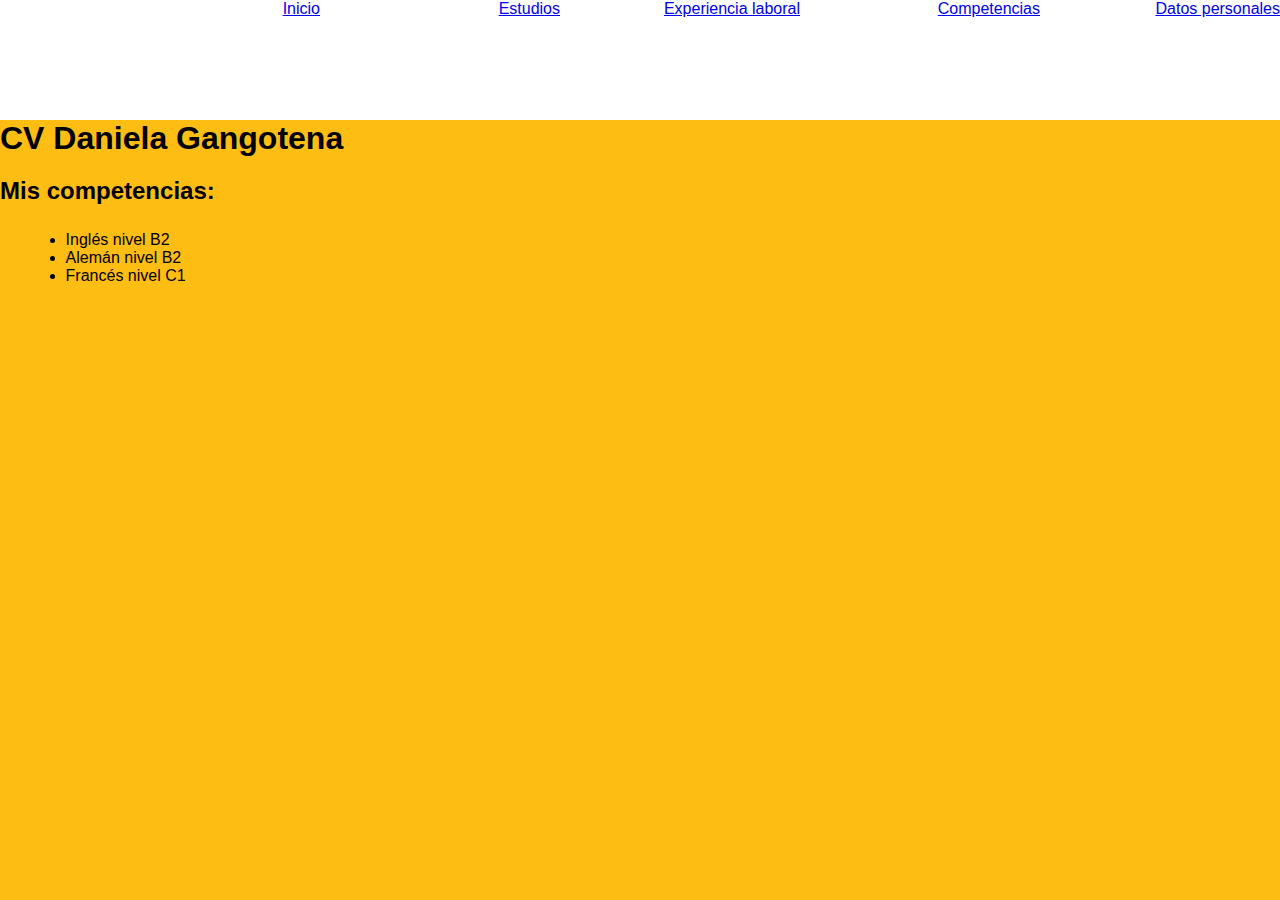
==== competencias.html @ a3f7fb30 "cvdaniela" ====
<!DOCTYPE html>
<html lang="es">

<head>
    <meta charset="UTF-8">
    <meta name="viewport" content="width=device-width, initial-scale=1.0">
    <title>CV Daniela Gangotena</title>
    <link rel="stylesheet" href="styles/styles.css">
</head>

<body>
    <nav class="navegador">
        <ul>
            <li><a href="datos_personales.html">Datos personales</a></li>
            <li><a href="competencias.html">Competencias</a></li>
            <li><a href="experiencia_laboral.html">Experiencia laboral</a></li>
            <li><a href="estudios.html">Estudios</a></li>
            <li><a href="index.html">Inicio</a></li>
    </nav>
    </ul>
    <h1>CV Daniela Gangotena</h1>
    <h2 class="subtitulo">Mis competencias:</h2>
    <ul class="idiomas">
        <li>Inglés nivel B2
        <li>Alemán nivel B2
        <li>Francés nivel C1
    </ul>
    <ul>


        <p></p>
</body>

</html>
---- styles/styles.css ----
body {
    font-family: Arial, sans-serif;
    background-color: #fdbd12;
    margin: 0px;
}
h1 {
    font-family: Arial, sans-serif;
    background-color: #fdbd12;
    margin: 0px;
}

.navegador {
    background-color: white;
    position: initial;
    color: black;
    text-align: start;
    height: 120px;
    
}

.navegador ul {
    background-color: white;
    margin: 0px;
    list-style-type: none;
}

.navegador li {
    background-color: white;
    float: right;
    text-align: right;
    width: 15em;
    
}




h3 {
    font-family: sans-serif;
    color: black;
    text-align: left;
    font-weight: bold;
}

li {
    font-family: sans-serif;
    color: black;
    text-align: left;
    text-decoration-thickness: auto;

}


.fotocv {
    border-radius: 0%;
    border-width: 150px;
    border: 10px solid white;
    margin-top:15px;
    margin-left: 25px;
    height:500px ;width:450px;
    }
.logo{border-radius: 0%;
    height:120px;
    width: 33em;}
p {
    font-family: sans-serif;
    color: black;
    text-align: left;
    font-weight: bold;
}

.estudios {
    font-family: sans-serif;
    color: black;
    text-align: left;
    margin-left: 2%;
    margin-right: 2%;
    margin-top: 2%;
    margin-bottom: 2%;

}

.mis_estudios {
    font-family: sans-serif;
    color: black;
    text-align: left;
    padding: 40px 0;
}

.idiomas {
    font-family: sans-serif;
    color: black;
    text-align: left;
    margin-left: 2%;
    margin-right: 2%;
    margin-top: 2%;
    margin-bottom: 2%
}

.datospersonales {
    font-family: sans-serif;
    color: black;
    text-align: left;
    margin-left: 2%;
    margin-right: 2%;
    margin-top: 2%;
    margin-bottom: 2%
}

.subtitulo {
    font-family: sans-serif;
    color: black;
    text-align: left;
    font-weight: bold
}

.negritas {
    font-weight: bold;
}

.sinnegrita {
    font-weight: normal
}
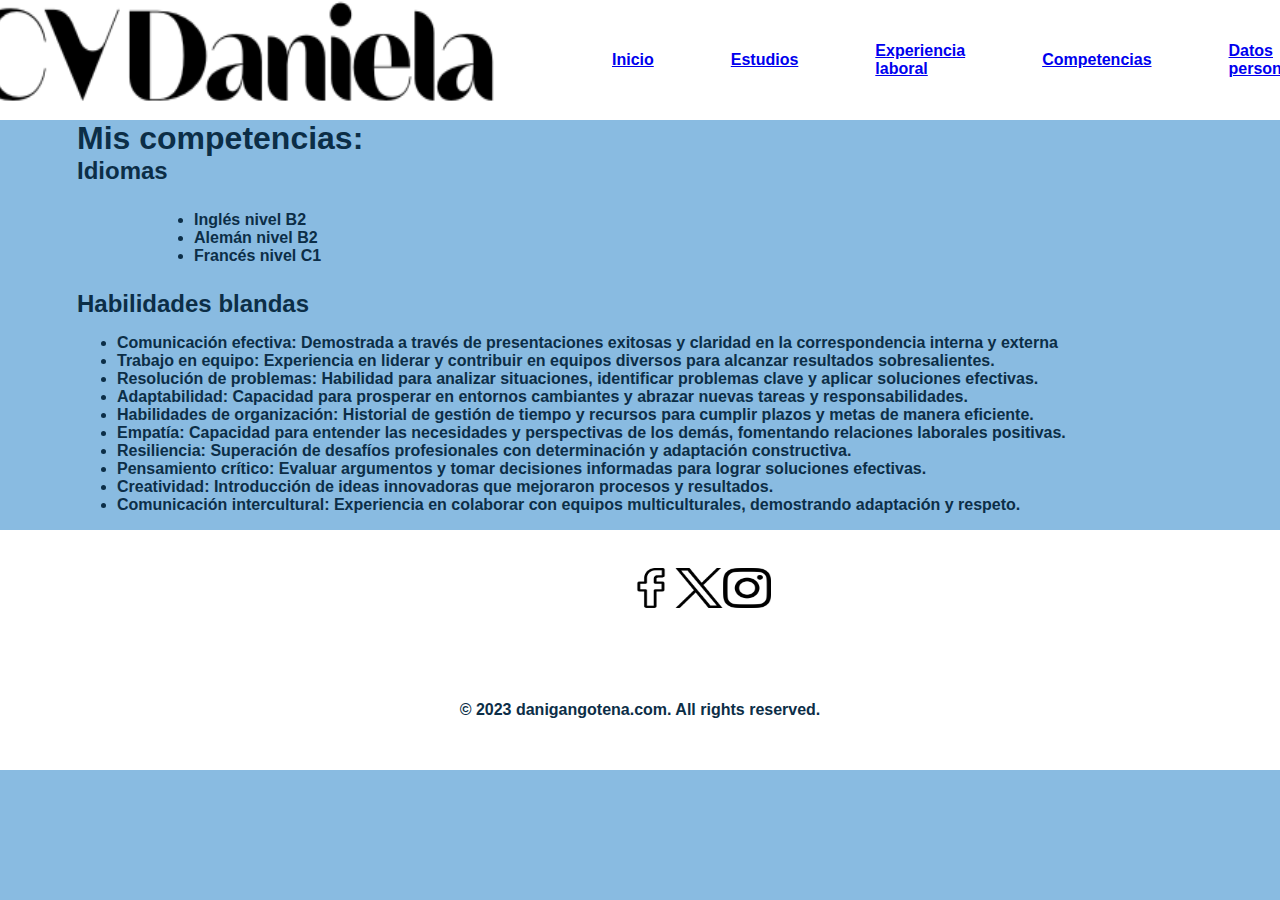
==== commit 4bf633f7: "cambios" ====
--- a/competencias.html
+++ b/competencias.html
@@ -10,25 +10,64 @@
 
 <body>
     <nav class="navegador">
+        <img class=logo src=img/cvdanielagangotena.png alt="logo">
         <ul>
+            <li><a href="index.html">Inicio</a></li>
+            <li><a href="estudios.html">Estudios</a></li>
+            <li><a href="experiencia_laboral.html">Experiencia laboral</a></li>
+            <li><a href="competencias.html">Competencias</a></li>
             <li><a href="datos_personales.html">Datos personales</a></li>
-            <li><a href="competencias.html">Competencias</a></li>
-            <li><a href="experiencia_laboral.html">Experiencia laboral</a></li>
-            <li><a href="estudios.html">Estudios</a></li>
-            <li><a href="index.html">Inicio</a></li>
+        </ul>
     </nav>
     </ul>
-    <h1>CV Daniela Gangotena</h1>
-    <h2 class="subtitulo">Mis competencias:</h2>
+    <h1 class="subtitulo">Mis competencias:</h1>
+    <h2 class="subtitulo">Idiomas</h2>
     <ul class="idiomas">
-        <li>Inglés nivel B2
-        <li>Alemán nivel B2
-        <li>Francés nivel C1
+        <li class="negritas">Inglés nivel B2</li>
+        <li class="negritas">Alemán nivel B2</li>
+        <li class="negritas">Francés nivel C1</li>
     </ul>
+    <h2 class="subtitulo">Habilidades blandas</h2>
     <ul>
+        <li class="negritas">Comunicación efectiva: Demostrada a través de presentaciones exitosas y claridad en la
+            correspondencia interna y externa</li>
 
+        <li class="negritas">Trabajo en equipo: Experiencia en liderar y contribuir en equipos diversos para alcanzar
+            resultados sobresalientes.</li>
 
-        <p></p>
+        <li class="negritas"> Resolución de problemas: Habilidad para analizar situaciones, identificar problemas clave
+            y aplicar soluciones efectivas.</li>
+
+        <li class="negritas"> Adaptabilidad: Capacidad para prosperar en entornos cambiantes y abrazar nuevas tareas y
+            responsabilidades.</li>
+
+        <li class="negritas"> Habilidades de organización: Historial de gestión de tiempo y recursos para cumplir plazos
+            y metas de manera eficiente.</li>
+
+        <li class="negritas">Empatía: Capacidad para entender las necesidades y perspectivas de los demás, fomentando
+            relaciones laborales positivas.</li>
+
+        <li class="negritas"> Resiliencia: Superación de desafíos profesionales con determinación y adaptación
+            constructiva.</li>
+
+        <li class="negritas"> Pensamiento crítico: Evaluar argumentos y tomar decisiones informadas para lograr
+            soluciones efectivas.</li>
+
+        <li class="negritas"> Creatividad: Introducción de ideas innovadoras que mejoraron procesos y resultados.</li>
+        <li class="negritas">Comunicación intercultural: Experiencia en colaborar con equipos multiculturales,
+            demostrando adaptación y respeto.</li>
+    </ul>
+    <footer>
+        <ul class="footer">
+            <li class="navegador"><a href="https://www.facebook.com/profile.php?id=100057013813655"><img class="logos"
+                        src="img/facebook.png" alt="Facebook"></a></li>
+            <li class="footer"><a href="https://twitter.com/dggtn97"><img class="logos" src="img/twitter.png"
+                        alt="Twitter"></a></li>
+            <li class="footer"><a href="https://www.instagram.com/danigangotena/"><img class="logos"
+                        src="img/instagram.png" alt="Instagram"></a></li>
+        </ul>
+        <p class="footer">&copy; 2023 danigangotena.com. All rights reserved.</p>
+    </footer>
 </body>
 
 </html>--- a/styles/styles.css
+++ b/styles/styles.css
@@ -1,20 +1,39 @@
 body {
     font-family: Arial, sans-serif;
-    background-color: #fdbd12;
+    background-color: #89BBE1;
     margin: 0px;
 }
+
 h1 {
-    font-family: Arial, sans-serif;
-    background-color: #fdbd12;
+    display: block;
+    font-size: 2em;
+    margin-block-start: 0.67em;
+    margin-block-end: 0.67em;
+    margin-inline-start: 0px;
+    margin-inline-end: 0px;
+    font-weight: bold;
+    font-family: sans-serif;
+    background-color: #89BBE1;
+    margin: 0px;
+    font-weight: bold;
+    margin-left: 77px;
+}
+
+h2 {
+    font-weight: bold;
+    margin-left: 77px;
     margin: 0px;
 }
 
 .navegador {
     background-color: white;
     position: initial;
-    color: black;
+    color: #0C2E47;
     text-align: start;
     height: 120px;
+    display: flex;
+    align-items: center;
+    justify-content: center
     
 }
 
@@ -22,76 +41,90 @@
     background-color: white;
     margin: 0px;
     list-style-type: none;
+    color: #0C2E47;
+    position: initial;
+    color: #0C2E47;
+    text-align: start;
+    height: 120px;
+    display: flex;
+    align-items: center;
+    justify-content: center
 }
+
 
 .navegador li {
     background-color: white;
     float: right;
-    text-align: right;
-    width: 15em;
-    
+    text-align: left;
+    color: #0C2E47;
+    font-weight: bold;
+
 }
 
 
-
-
-h3 {
-    font-family: sans-serif;
-    color: black;
-    text-align: left;
+.titulo {
+    padding: 10px;
+    float: right;
     font-weight: bold;
+    margin-left: 77px;
 }
 
 li {
     font-family: sans-serif;
-    color: black;
+    color: #0C2E47;
     text-align: left;
     text-decoration-thickness: auto;
+    margin-left: 77px;
 
 }
 
 
 .fotocv {
-    border-radius: 0%;
+    border-radius: 27%;
     border-width: 150px;
     border: 10px solid white;
-    margin-top:15px;
-    margin-left: 25px;
-    height:500px ;width:450px;
-    }
-.logo{border-radius: 0%;
-    height:120px;
-    width: 33em;}
+    margin-top: 15px;
+    margin-bottom: 140px;
+    margin-left: 825px;
+    height: 500px;
+    width: 450px;
+}
+
+.logos {
+    border-radius: 0%;
+    height: 40px;
+    width: 3em;
+}
+
+.logo {
+    border-radius: 0%;
+    height: 120px;
+    width: 33em;
+}
 p {
     font-family: sans-serif;
-    color: black;
+    color: #0C2E47;
     text-align: left;
     font-weight: bold;
+    margin-left: 77px;
 }
 
 .estudios {
     font-family: sans-serif;
-    color: black;
-    text-align: left;
-    margin-left: 2%;
-    margin-right: 2%;
-    margin-top: 2%;
-    margin-bottom: 2%;
+    color: #0C2E47;
+    text-align: center;
+    margin-right: 5%;
+    margin-top: 15%;
+    margin-left: 77px;
 
 }
 
-.mis_estudios {
-    font-family: sans-serif;
-    color: black;
-    text-align: left;
-    padding: 40px 0;
-}
 
 .idiomas {
     font-family: sans-serif;
-    color: black;
+    color: #0C2E47;
     text-align: left;
-    margin-left: 2%;
+    margin-left: 77px;
     margin-right: 2%;
     margin-top: 2%;
     margin-bottom: 2%
@@ -99,19 +132,19 @@
 
 .datospersonales {
     font-family: sans-serif;
-    color: black;
+    color: #0C2E47;
     text-align: left;
-    margin-left: 2%;
-    margin-right: 2%;
-    margin-top: 2%;
-    margin-bottom: 2%
+    margin-left: 77px;
+    margin-right: 5%;
+    margin-top: 15%;
 }
 
 .subtitulo {
     font-family: sans-serif;
-    color: black;
+    color:#0C2E47;
     text-align: left;
-    font-weight: bold
+    font-weight: bold;
+    margin-left: 77px;
 }
 
 .negritas {
@@ -120,4 +153,15 @@
 
 .sinnegrita {
     font-weight: normal
-}+}
+.footer{ background-color: white;
+    margin: 0px;
+    list-style-type: none;
+    color: #0C2E47;
+    position: initial;
+    color: #0C2E47;
+    text-align: start;
+    height: 120px;
+    display: flex;
+    align-items: center;
+    justify-content: center}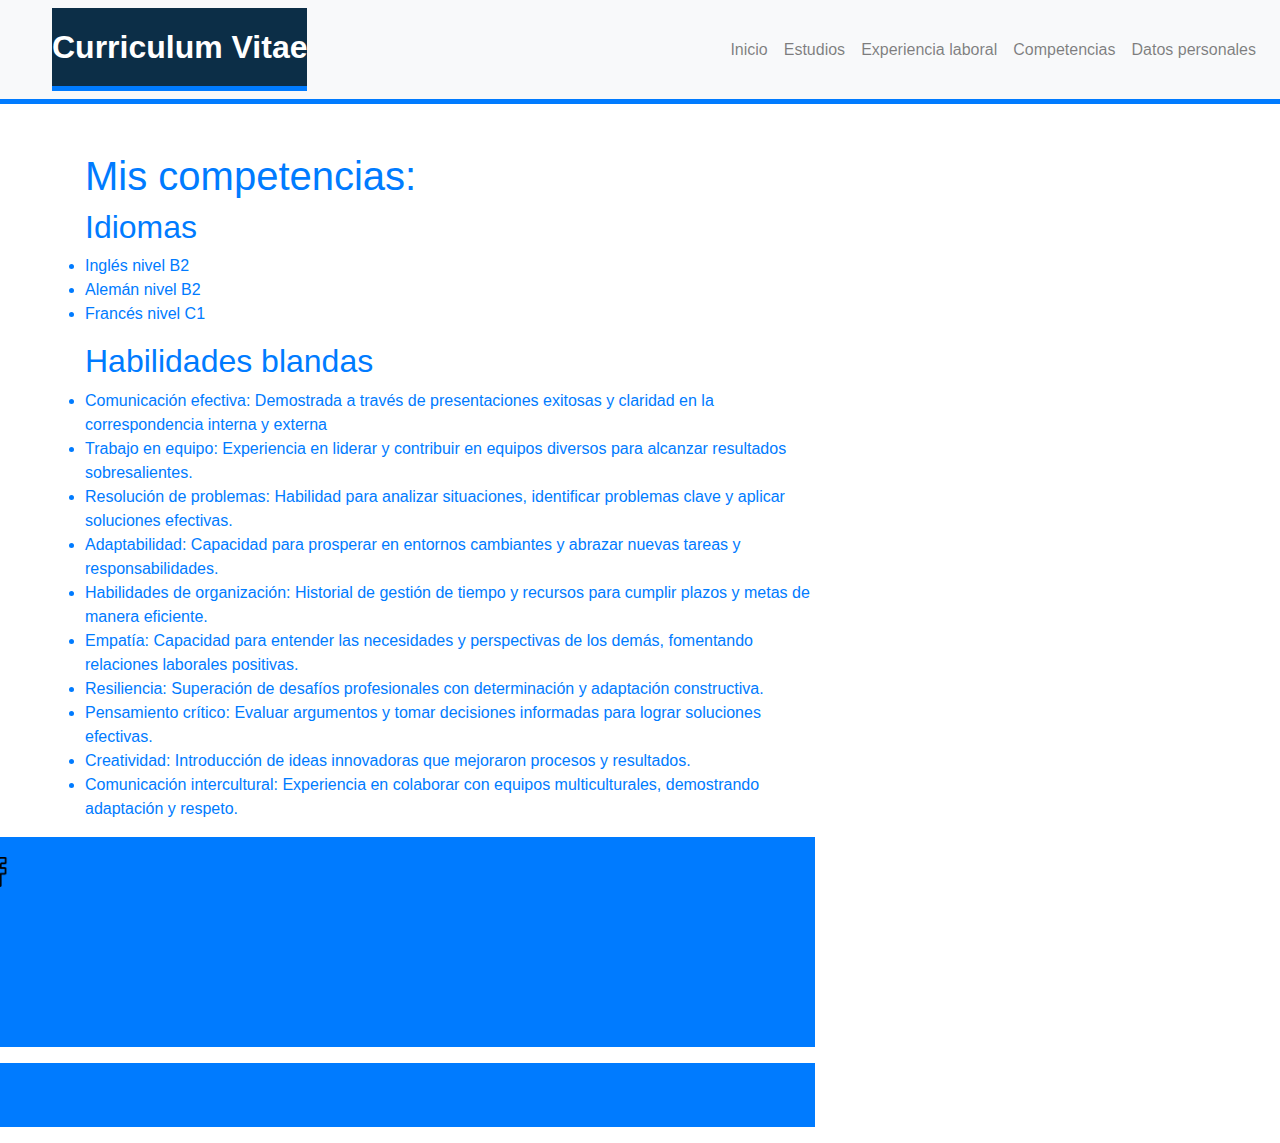
==== commit 45e5ad79: "." ====
--- a/competencias.html
+++ b/competencias.html
@@ -6,20 +6,32 @@
     <meta name="viewport" content="width=device-width, initial-scale=1.0">
     <title>CV Daniela Gangotena</title>
     <link rel="stylesheet" href="styles/styles.css">
+    <link rel="stylesheet" href="https://maxcdn.bootstrapcdn.com/bootstrap/4.5.2/css/bootstrap.min.css">
 </head>
 
 <body>
-    <nav class="navegador">
-        <img class=logo src=img/cvdanielagangotena.png alt="logo">
-        <ul>
-            <li><a href="index.html">Inicio</a></li>
-            <li><a href="estudios.html">Estudios</a></li>
-            <li><a href="experiencia_laboral.html">Experiencia laboral</a></li>
-            <li><a href="competencias.html">Competencias</a></li>
-            <li><a href="datos_personales.html">Datos personales</a></li>
-        </ul>
+    <nav class="navbar navbar-expand-lg navbar-light bg-light">
+        <a class="navbar-brand" href="index.html"></a>
+        <button class="navbar-toggler" type="button" data-toggle="collapse" data-target="#navbarNav"
+            aria-controls="navbarNav" aria-expanded="false" aria-label="Toggle navigation">
+            <span class="navbar-toggler-icon"></span>
+        </button>
+        <div class="logo">
+            <span>Curriculum Vitae</span>
+        </div>
+        <div class="collapse navbar-collapse" id="navbarNav">
+            <ul class="navbar-nav ml-auto">
+                <li class="nav-item"><a class="nav-link" href="index.html">Inicio</a></li>
+                <li class="nav-item"><a class="nav-link" href="estudios.html">Estudios</a></li>
+                <li class="nav-item"><a class="nav-link" href="experiencia_laboral.html">Experiencia laboral</a></li>
+                <li class="nav-item"><a class="nav-link" href="competencias.html">Competencias</a></li>
+                <li class="nav-item"><a class="nav-link" href="datos_personales.html">Datos personales</a></li>
+            </ul>
+        </div>
     </nav>
-    </ul>
+    <div class="container mt-5">
+        <div class="row">
+            <div class="col-md-8">
     <h1 class="subtitulo">Mis competencias:</h1>
     <h2 class="subtitulo">Idiomas</h2>
     <ul class="idiomas">
@@ -59,12 +71,13 @@
     </ul>
     <footer>
         <ul class="footer">
-            <li class="navegador"><a href="https://www.facebook.com/profile.php?id=100057013813655"><img class="logos"
-                        src="img/facebook.png" alt="Facebook"></a></li>
-            <li class="footer"><a href="https://twitter.com/dggtn97"><img class="logos" src="img/twitter.png"
-                        alt="Twitter"></a></li>
-            <li class="footer"><a href="https://www.instagram.com/danigangotena/"><img class="logos"
-                        src="img/instagram.png" alt="Instagram"></a></li>
+            <li class="navegador"><a
+                    href="https://www.facebook.com/profile.php?id=100057013813655"><img
+                        class="logos" src="img/facebook.png" alt="Facebook"></a></li>
+            <li class="footer"><a href="https://twitter.com/dggtn97"><img class="logos"
+                        src="img/twitter.png" alt="Twitter"></a></li>
+            <li class="footer"><a href="https://www.instagram.com/danigangotena/"><img
+                        class="logos" src="img/instagram.png" alt="Instagram"></a></li>
         </ul>
         <p class="footer">&copy; 2023 danigangotena.com. All rights reserved.</p>
     </footer>
--- a/styles/styles.css
+++ b/styles/styles.css
@@ -1,167 +1,102 @@
+/* Reset default margin and padding */
+* {
+    margin: 0;
+    padding: 0;
+    box-sizing: border-box;
+}
+
+/* Global styles */
 body {
     font-family: Arial, sans-serif;
-    background-color: #89BBE1;
-    margin: 0px;
-}
-
-h1 {
-    display: block;
-    font-size: 2em;
-    margin-block-start: 0.67em;
-    margin-block-end: 0.67em;
-    margin-inline-start: 0px;
-    margin-inline-end: 0px;
-    font-weight: bold;
-    font-family: sans-serif;
-    background-color: #89BBE1;
-    margin: 0px;
-    font-weight: bold;
-    margin-left: 77px;
-}
-
-h2 {
-    font-weight: bold;
-    margin-left: 77px;
-    margin: 0px;
-}
-
-.navegador {
-    background-color: white;
-    position: initial;
-    color: #0C2E47;
-    text-align: start;
-    height: 120px;
-    display: flex;
-    align-items: center;
-    justify-content: center
-    
-}
-
-.navegador ul {
-    background-color: white;
-    margin: 0px;
-    list-style-type: none;
-    color: #0C2E47;
-    position: initial;
-    color: #0C2E47;
-    text-align: start;
-    height: 120px;
-    display: flex;
-    align-items: center;
-    justify-content: center
+    color:#007bff;
 }
 
 
-.navegador li {
-    background-color: white;
-    float: right;
-    text-align: left;
-    color: #0C2E47;
-    font-weight: bold;
-
+/* Navbar styles */
+.navbar {
+    text-align: center;
+    padding: 15px 0;
+    border-bottom: 5px solid #007bff;
 }
 
-
-.titulo {
-    padding: 10px;
-    float: right;
-    font-weight: bold;
-    margin-left: 77px;
+.navbar-brand {
+    margin-left: 20px;
 }
 
-li {
-    font-family: sans-serif;
-    color: #0C2E47;
-    text-align: left;
-    text-decoration-thickness: auto;
-    margin-left: 77px;
-
+.navbar-toggler-icon {
+    background-color:#007bff;
 }
 
-
-.fotocv {
-    border-radius: 27%;
-    border-width: 150px;
-    border: 10px solid white;
-    margin-top: 15px;
-    margin-bottom: 140px;
-    margin-left: 825px;
-    height: 500px;
-    width: 450px;
+.navbar-nav {
+    color:#007bff;
+    transition: color 0.2s;
+}
+.nav-link {
+    color: #007bff;
+    transition: color 0.2s;
 }
 
-.logos {
-    border-radius: 0%;
-    height: 40px;
-    width: 3em;
+.navbar-nav .nav-link:hover {
+    color: #007bff;
 }
 
-.logo {
-    border-radius: 0%;
-    height: 120px;
-    width: 33em;
-}
-p {
-    font-family: sans-serif;
-    color: #0C2E47;
-    text-align: left;
-    font-weight: bold;
-    margin-left: 77px;
+/* Container for content */
+.container {
+    margin-top: 50px;
+    color: #007bff;
 }
 
-.estudios {
-    font-family: sans-serif;
-    color: #0C2E47;
+/* Centered text style */
+.text-center {
     text-align: center;
-    margin-right: 5%;
-    margin-top: 15%;
-    margin-left: 77px;
-
 }
 
-
-.idiomas {
-    font-family: sans-serif;
-    color: #0C2E47;
-    text-align: left;
-    margin-left: 77px;
-    margin-right: 2%;
-    margin-top: 2%;
-    margin-bottom: 2%
+/* Footer styles */
+.footer {
+    background-color: #007bff;
+    padding: 20px 0;
+    margin-left:-102px;
 }
 
-.datospersonales {
-    font-family: sans-serif;
-    color: #0C2E47;
-    text-align: left;
-    margin-left: 77px;
-    margin-right: 5%;
-    margin-top: 15%;
+/* Social media icon styles */
+.logos {
+    width: 30px;
+    height: 30px;
+    margin-right: 15px;
+    transition: transform 0.2s;
 }
 
-.subtitulo {
-    font-family: sans-serif;
-    color:#0C2E47;
-    text-align: left;
-    font-weight: bold;
-    margin-left: 77px;
+.logos:hover {
+    transform: scale(1.2);
 }
-
-.negritas {
+.logo {
+    text-align: center;
+    padding: 15px 0;
+    font-size: 24px;
+    color: white;
+    background-color: #0C2E47;
+    border-bottom: 5px solid #007bff;
+}
+.logo span {
+    font-size: 32px;
     font-weight: bold;
 }
 
-.sinnegrita {
-    font-weight: normal
+/* Image thumbnail style */
+.img-thumbnail {
+    border:#0C2E47;
+    border-radius: 10em;
+    margin: 15px 0;
+    padding: 0;
+    background-color: rgb(52, 47, 197);
 }
-.footer{ background-color: white;
-    margin: 0px;
-    list-style-type: none;
-    color: #0C2E47;
-    position: initial;
-    color: #0C2E47;
-    text-align: start;
-    height: 120px;
-    display: flex;
-    align-items: center;
-    justify-content: center}+
+/* more styles for my specific content sections */
+
+/* Media queries for responsiveness */
+@media (max-width: 768px) {
+    .navbar-toggler-icon {
+        background-color: rgb(133, 131, 194);
+    }
+}
+
